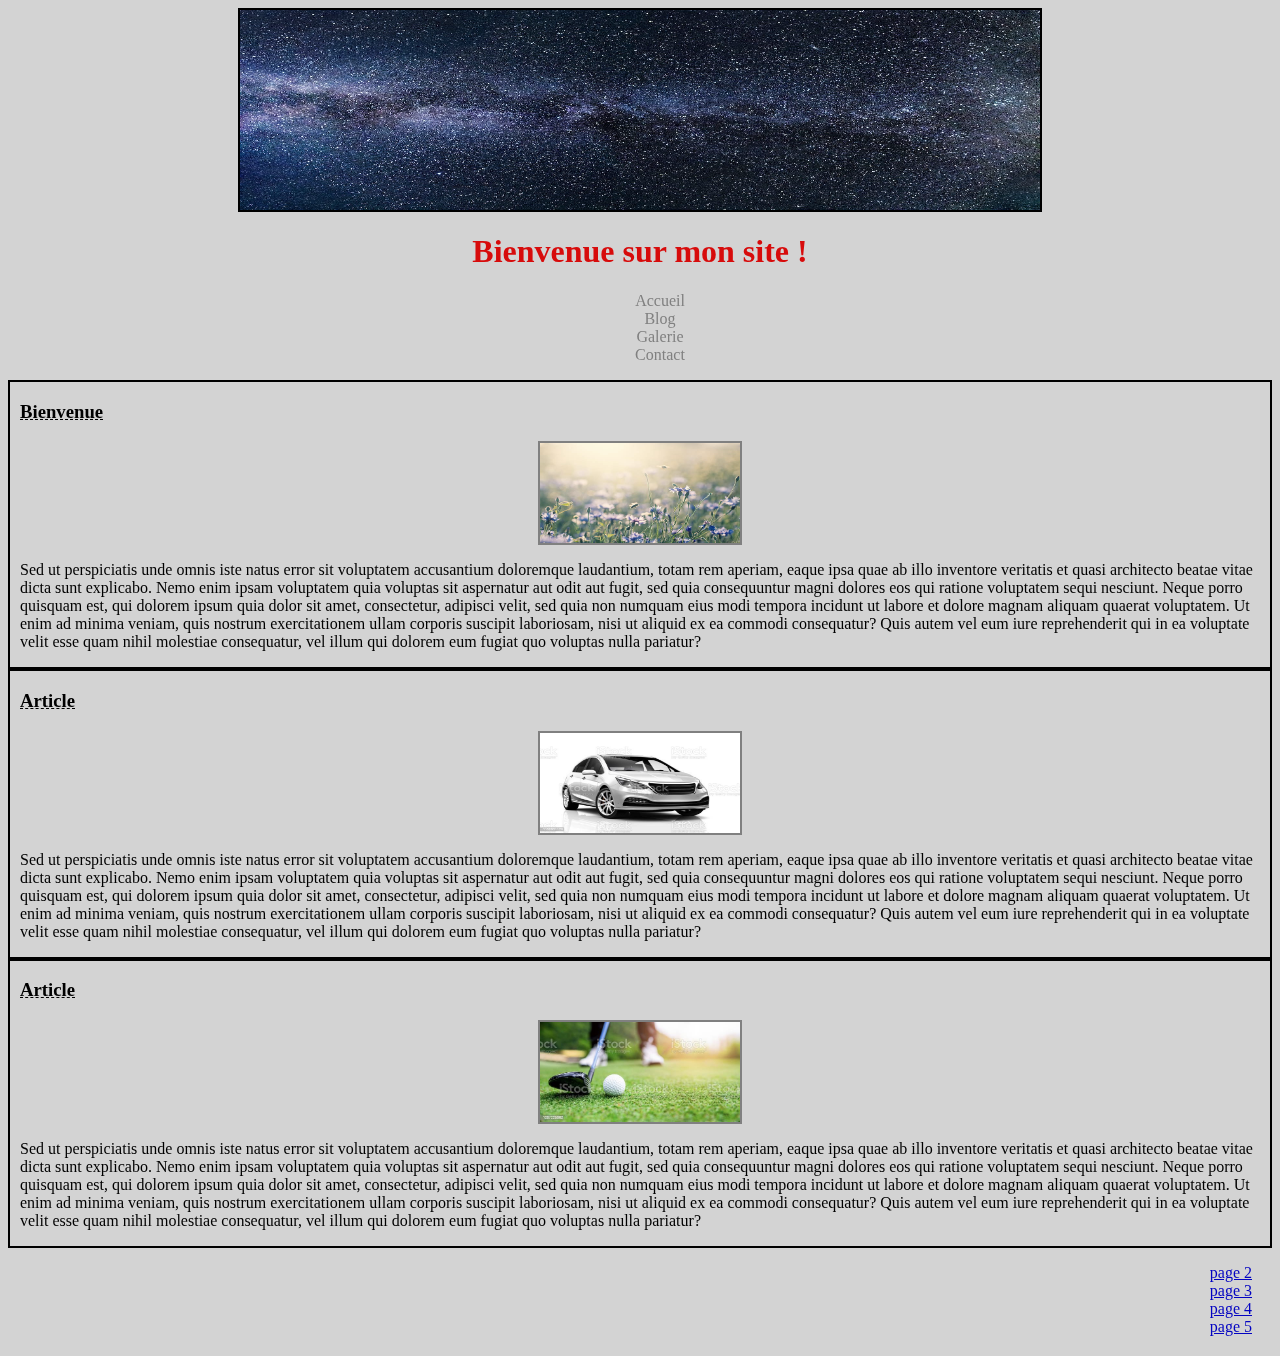
==== index.html @ f56bf1e9 "nouveau tp" ====
<!DOCTYPE html>
<html lang="en">

<head>
    <meta charset="UTF-8">
    <meta http-equiv="X-UA-Compatible" content="IE=edge">
    <meta name="viewport" content="width=device-width, initial-scale=1.0">
    <title>Accueil</title>
    <link rel="stylesheet" href="style.css">
</head>

<body>
    <header>
        <div class="banniere"><img class="image" src="banniere.jpeg" alt="ciel étoiles"></div>
        <h1>Bienvenue sur mon site !</h1>
        <nav class="nav">
            <ul class="navbarre">
                <li><a>Accueil</a></li>
                <li><a>Blog</a></li>
                <li><a>Galerie</a></li>
                <li><a>Contact</a></li>
            </ul>
        </nav>
    </header>
    <section>
        <article>
            <h3>Bienvenue</h3>
            <div><img class="img_article" src="fleurs.jpg" alt="fleurs"></div>
            <p>Sed ut perspiciatis unde omnis iste natus error sit voluptatem accusantium doloremque laudantium, totam
                rem aperiam, eaque ipsa quae ab illo inventore veritatis et quasi architecto beatae vitae dicta sunt
                explicabo. Nemo enim ipsam voluptatem quia voluptas sit aspernatur aut odit aut fugit, sed quia
                consequuntur magni dolores eos qui ratione voluptatem sequi nesciunt. Neque porro quisquam est, qui
                dolorem ipsum quia dolor sit amet, consectetur, adipisci velit, sed quia non numquam eius modi tempora
                incidunt ut labore et dolore magnam aliquam quaerat voluptatem. Ut enim ad minima veniam, quis nostrum
                exercitationem ullam corporis suscipit laboriosam, nisi ut aliquid ex ea commodi consequatur? Quis autem
                vel eum iure reprehenderit qui in ea voluptate velit esse quam nihil molestiae consequatur, vel illum
                qui dolorem eum fugiat quo voluptas nulla pariatur?</p>
        </article>
        <article>
            <h3>Article</h3>
            <div><img class="img_article" src="voiture.jpg" alt=""></div>
            <p>Sed ut perspiciatis unde omnis iste natus error sit voluptatem accusantium doloremque laudantium, totam
                rem aperiam, eaque ipsa quae ab illo inventore veritatis et quasi architecto beatae vitae dicta sunt
                explicabo. Nemo enim ipsam voluptatem quia voluptas sit aspernatur aut odit aut fugit, sed quia
                consequuntur magni dolores eos qui ratione voluptatem sequi nesciunt. Neque porro quisquam est, qui
                dolorem ipsum quia dolor sit amet, consectetur, adipisci velit, sed quia non numquam eius modi tempora
                incidunt ut labore et dolore magnam aliquam quaerat voluptatem. Ut enim ad minima veniam, quis nostrum
                exercitationem ullam corporis suscipit laboriosam, nisi ut aliquid ex ea commodi consequatur? Quis autem
                vel eum iure reprehenderit qui in ea voluptate velit esse quam nihil molestiae consequatur, vel illum
                qui dolorem eum fugiat quo voluptas nulla pariatur?</p>
        </article>
        <article>
            <h3>Article</h3>
            <div><img class="img_article" src="golf.jpg" alt=""></div>
            <p>Sed ut perspiciatis unde omnis iste natus error sit voluptatem accusantium doloremque laudantium, totam
                rem aperiam, eaque ipsa quae ab illo inventore veritatis et quasi architecto beatae vitae dicta sunt
                explicabo. Nemo enim ipsam voluptatem quia voluptas sit aspernatur aut odit aut fugit, sed quia
                consequuntur magni dolores eos qui ratione voluptatem sequi nesciunt. Neque porro quisquam est, qui
                dolorem ipsum quia dolor sit amet, consectetur, adipisci velit, sed quia non numquam eius modi tempora
                incidunt ut labore et dolore magnam aliquam quaerat voluptatem. Ut enim ad minima veniam, quis nostrum
                exercitationem ullam corporis suscipit laboriosam, nisi ut aliquid ex ea commodi consequatur? Quis autem
                vel eum iure reprehenderit qui in ea voluptate velit esse quam nihil molestiae consequatur, vel illum
                qui dolorem eum fugiat quo voluptas nulla pariatur?</p>
        </article>
    </section>
    <footer>
        <ul class="footer">
            <li><a href="#">page 2</a></li>
            <li><a href="#">page 3</a></li>
            <li><a href="#">page 4</a></li>
            <li><a href="#">page 5</a></li>
        </ul>
    </footer>

</body>

</html>
---- style.css ----
body {
    background-color: lightgray;
    filter: saturate(80%);
    
}
.banniere {
    margin: 0 auto;
    height: 200px;
    width: 800px;
    border: 2px solid black;
}
.image {
    height: 200px;
    width: 800px;
}

    

.img_article {
    height: 100px;
    width: 200px;
    display: block;
    margin-left: auto;
    margin-right: auto;
    border: 2px solid grey;
}
h1 {
    color: red;
    font-size: xx-large;
    text-align: center;
}
.navbarre {
    text-align: center;
    color: gray;   
}
li {
    list-style-type: none;
}

li:hover {
    color: red;
    text-decoration: underline;
    
    
}
H3 {
    text-decoration: underline dashed 1px;
}
article {
    border: 2px solid black;
    padding-left: 10px;
    padding-right: 10px;
}
.footer {
    display: block;
    position: absolute;
    right: 20px;
    padding-bottom: 20px;
}
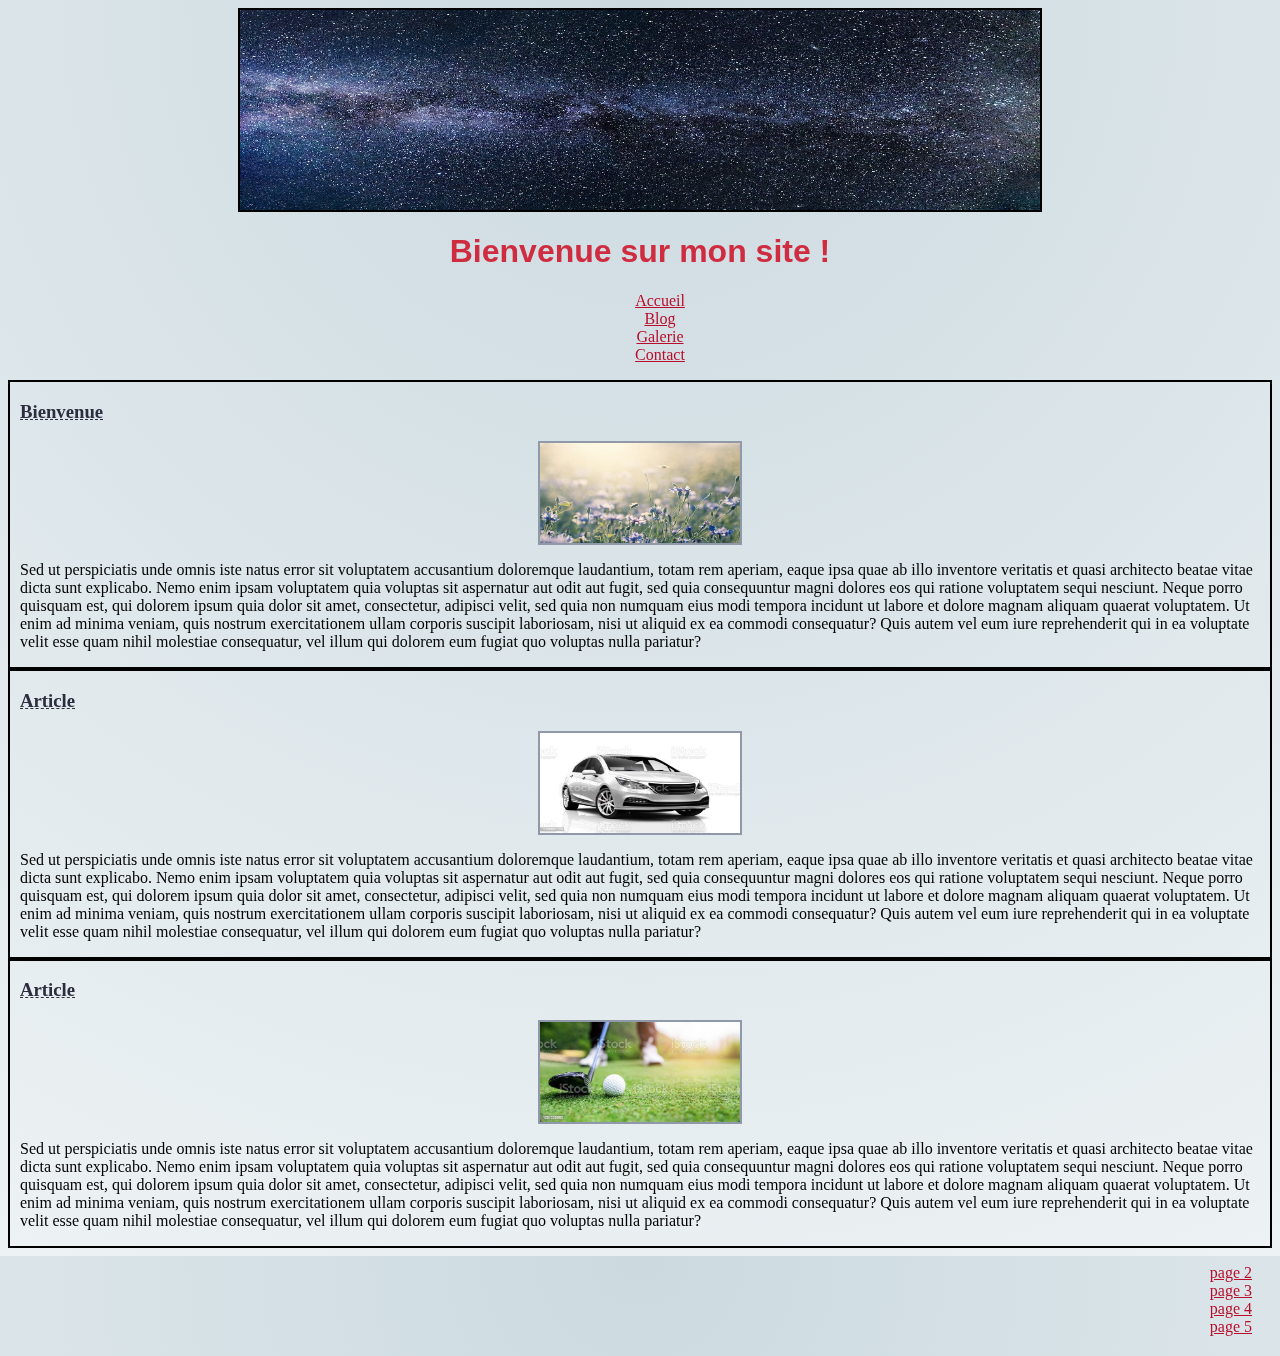
==== commit 134521b8: "fichier contact en cours" ====
--- a/index.html
+++ b/index.html
@@ -15,10 +15,10 @@
         <h1>Bienvenue sur mon site !</h1>
         <nav class="nav">
             <ul class="navbarre">
-                <li><a>Accueil</a></li>
-                <li><a>Blog</a></li>
-                <li><a>Galerie</a></li>
-                <li><a>Contact</a></li>
+                <li><a href="#">Accueil</a></li>
+                <li><a href="#">Blog</a></li>
+                <li><a href="#">Galerie</a></li>
+                <li><a href="#">Contact</a></li>
             </ul>
         </nav>
     </header>
--- a/style.css
+++ b/style.css
@@ -1,5 +1,5 @@
 body {
-    background-color: lightgray;
+    background: radial-gradient(circle at top,#CCDAE0,#EDF2F4);
     filter: saturate(80%);
     
 }
@@ -22,12 +22,14 @@
     display: block;
     margin-left: auto;
     margin-right: auto;
-    border: 2px solid grey;
+    border: 2px solid #8D99AE;
 }
 h1 {
-    color: red;
+    color: #EF233C;
     font-size: xx-large;
     text-align: center;
+    font-weight: bold;
+    font-family: Impact, Haettenschweiler, 'Arial Narrow Bold', sans-serif;
 }
 .navbarre {
     text-align: center;
@@ -36,14 +38,9 @@
 li {
     list-style-type: none;
 }
-
-li:hover {
-    color: red;
-    text-decoration: underline;
-    
-    
-}
-H3 {
+h3 {
+    color: #2B2D42;
+    font-weight: bold;
     text-decoration: underline dashed 1px;
 }
 article {
@@ -57,3 +54,12 @@
     right: 20px;
     padding-bottom: 20px;
 }
+li a:visited {
+    color: grey;
+}
+li a:link {
+    color:#D90429 ;
+}
+li a:hover {
+    color: #2B2D42;
+}
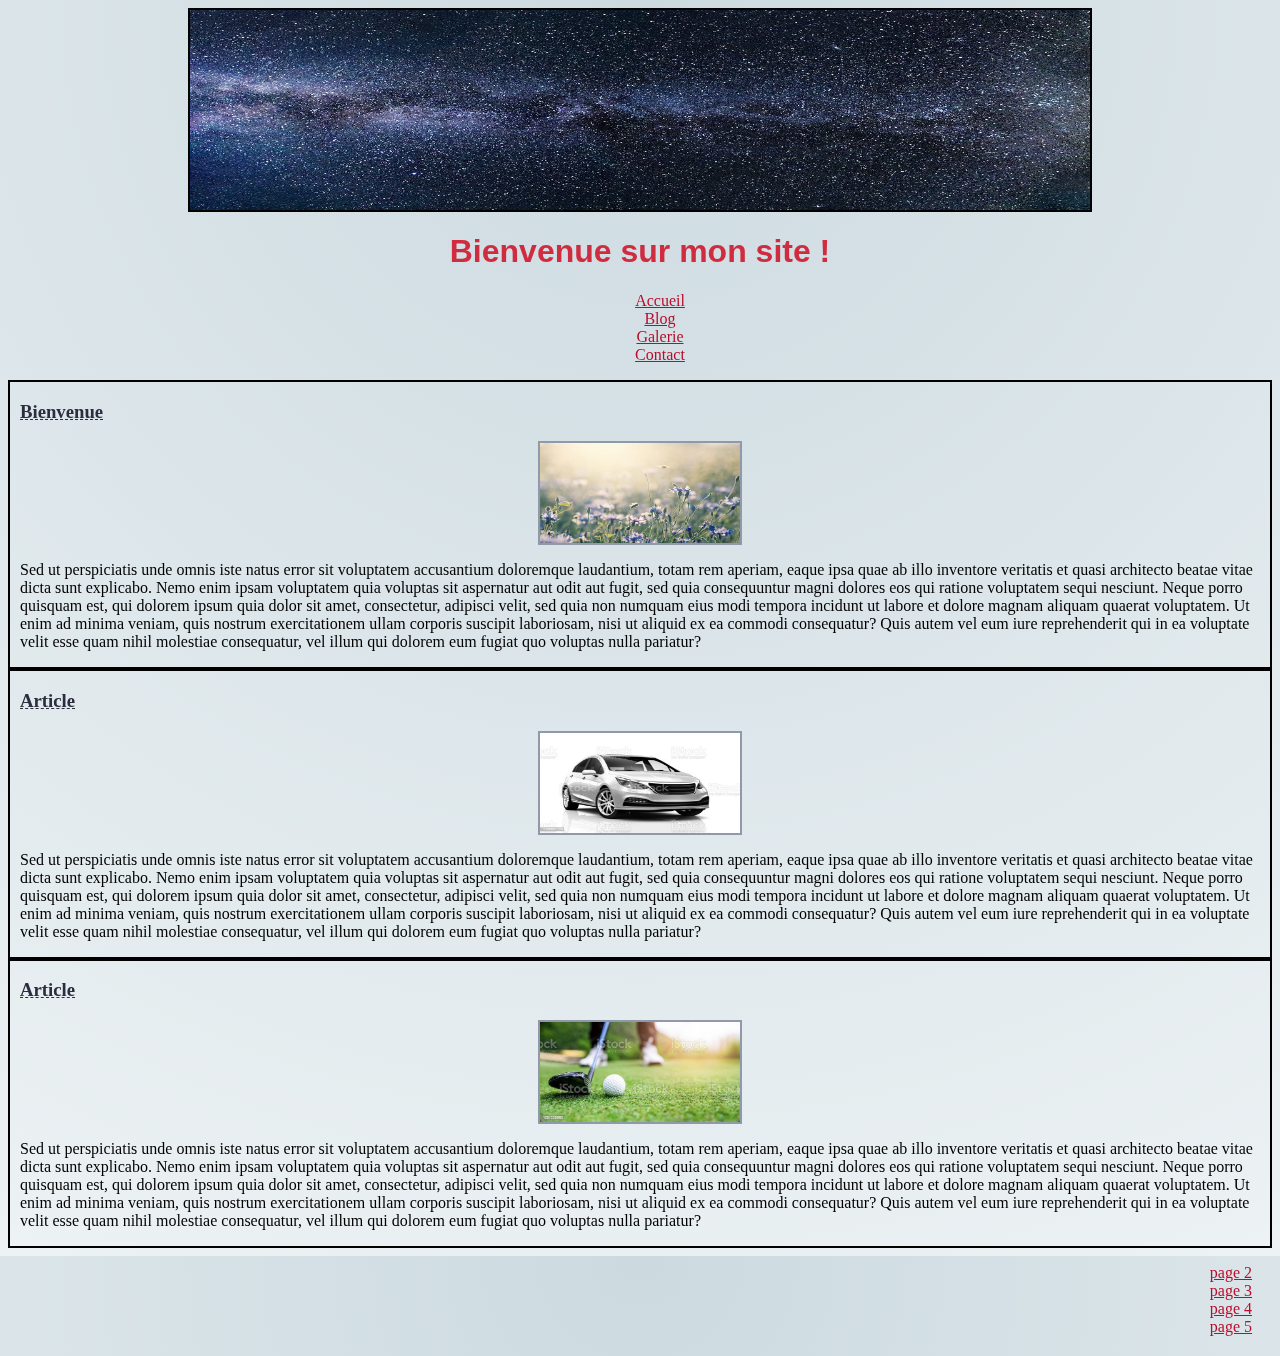
==== commit 4dac27c8: "rajout blog et galerie" ====
--- a/index.html
+++ b/index.html
@@ -16,9 +16,9 @@
         <nav class="nav">
             <ul class="navbarre">
                 <li><a href="#">Accueil</a></li>
-                <li><a href="#">Blog</a></li>
-                <li><a href="#">Galerie</a></li>
-                <li><a href="#">Contact</a></li>
+                <li><a href="Blog.html">Blog</a></li>
+                <li><a href="galerie.html">Galerie</a></li>
+                <li><a href="contact.html">Contact</a></li>
             </ul>
         </nav>
     </header>
--- a/style.css
+++ b/style.css
@@ -4,14 +4,14 @@
     
 }
 .banniere {
-    margin: 0 auto;
+    margin: auto;
     height: 200px;
-    width: 800px;
+    width: 100vh;
     border: 2px solid black;
 }
 .image {
     height: 200px;
-    width: 800px;
+    width: 100vh;
 }
 
     
@@ -33,7 +33,7 @@
 }
 .navbarre {
     text-align: center;
-    color: gray;   
+       
 }
 li {
     list-style-type: none;
@@ -54,12 +54,98 @@
     right: 20px;
     padding-bottom: 20px;
 }
-li a:visited {
+a:visited {
     color: grey;
 }
-li a:link {
+a:link {
     color:#D90429 ;
 }
-li a:hover {
+a:hover {
     color: #2B2D42;
 }
+span {
+    color: red;
+}
+.submit {
+    margin-right: 5px;
+}
+.image_blog {
+    float: left;
+    height: 200px;
+    width: 200px;
+    margin-right: 10px;
+    border: 2px solid #8D99AE;
+}
+.article_blog {
+    height: 300px;
+    
+}
+.titre_blog {
+    text-decoration: underline;
+}
+.contenair {
+    display: flex;
+    flex-direction: row;
+    flex-wrap: wrap;
+    
+    
+}
+.article_blog-2 {
+    flex-basis: 45%;
+    margin-left: 10%;
+    margin-bottom: 5px;
+}
+.article_blog-3 {
+    flex-basis: 45%;
+    margin-left: 30%;
+}
+.ing-blog {
+    position: absolute;
+    right: 200px;
+    top: 780px;
+    height: 150px;
+    width: 300px;
+    border: 2px solid#D90429;
+}
+.article_blog-1 {
+    margin-bottom: 5px;
+}
+.contenair_grid {
+    display: grid;
+    grid-template-columns: repeat(auto-fill, minmax(300px, 1fr));
+    grid-template-rows: repeat(2, 1fr);
+  
+    
+    
+}
+.galerie {  
+    width: 100%;
+    height: 100%;
+}
+.grid-item {
+    border: 2px solid burlywood;  
+}
+.grid-item-1 {
+    grid-column: 1 ;
+    grid-row: 1;
+}
+.grid-item-2 {
+    grid-column: 2 / 3;
+    grid-row: 1 ;
+}
+.grid-item-3 {
+    grid-column: 1;
+  grid-row: 2 / 3;
+}
+.grid-item-4 {
+    grid-column: 3;
+  grid-row: 3;
+}
+.grid-item-5 {
+    grid-column: 2;
+    grid-row: 2;
+}
+.grid-item-6 {
+    grid-column: 3;
+    grid-row: 2;
+}